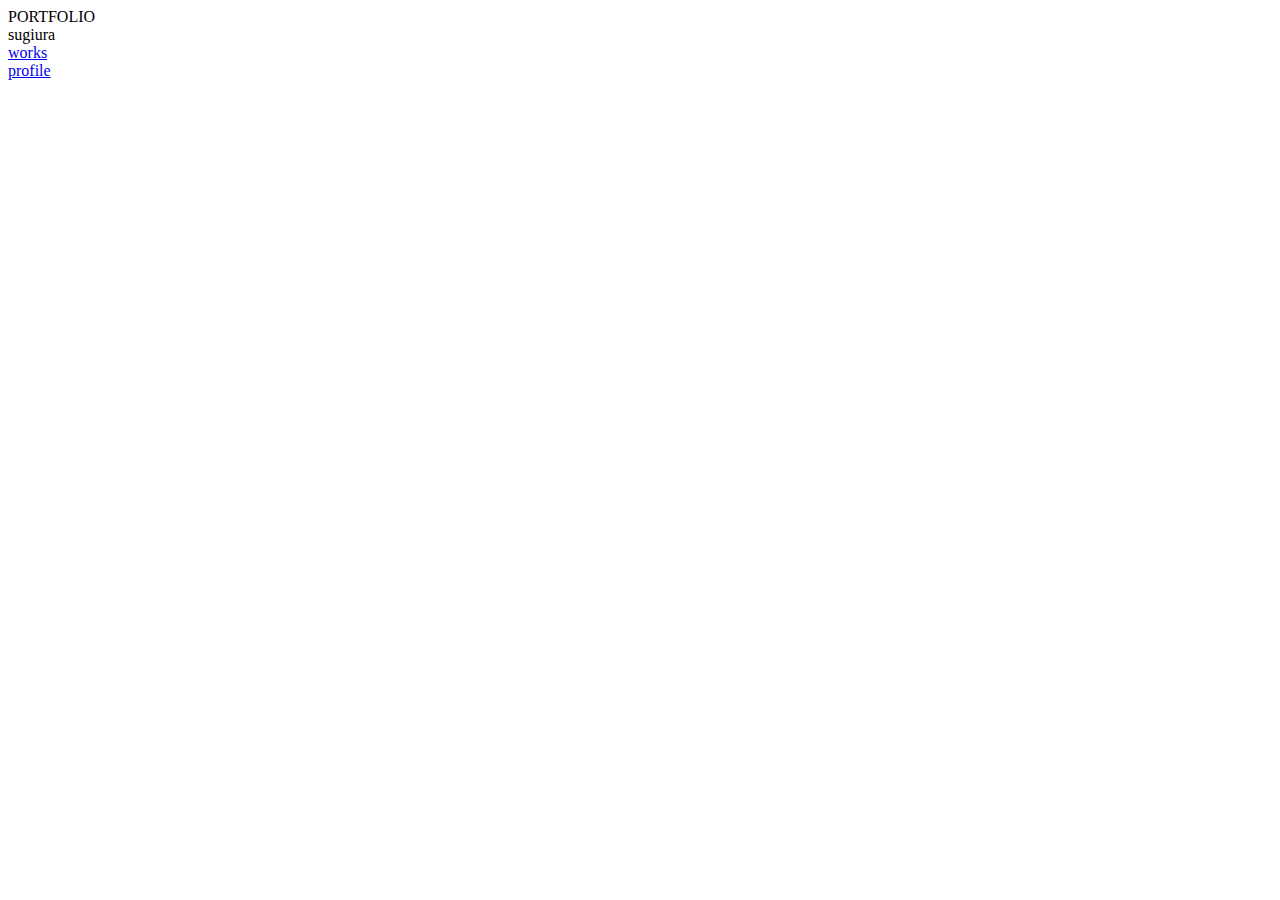
==== index.html @ 5bd03723 "Create index.html" ====
<!DOCTYPE html>
<html lang="ja">
<head>
    <meta charset="UTF-8">
    <title>Sugiura_Portfolio_LP</title>
    <meta name="viewport" content="width=device-width, initial-scale=1" >
    <link rel="stylesheet" href="../css/index.css">
    <script src="../js/index.js"></script>
    <!-- pc size -->

</head>
<body>
    <header>
        <a href="index.html">
            <div class="black_box"></div>
        </a>
    </header>
    <div class="first_box">
        <div class="title_box">
            <div class="title">PORTFOLIO</div>
            <div class="name">sugiura</div>
        </div>
        <div class="page_links">
            <a href="works.html">
                <div class="links">works</div>
            </a>
            <a href="profile.html">
                <div class="links">profile</div>
            </a>
        </div>
    </div>
</body>
</html>
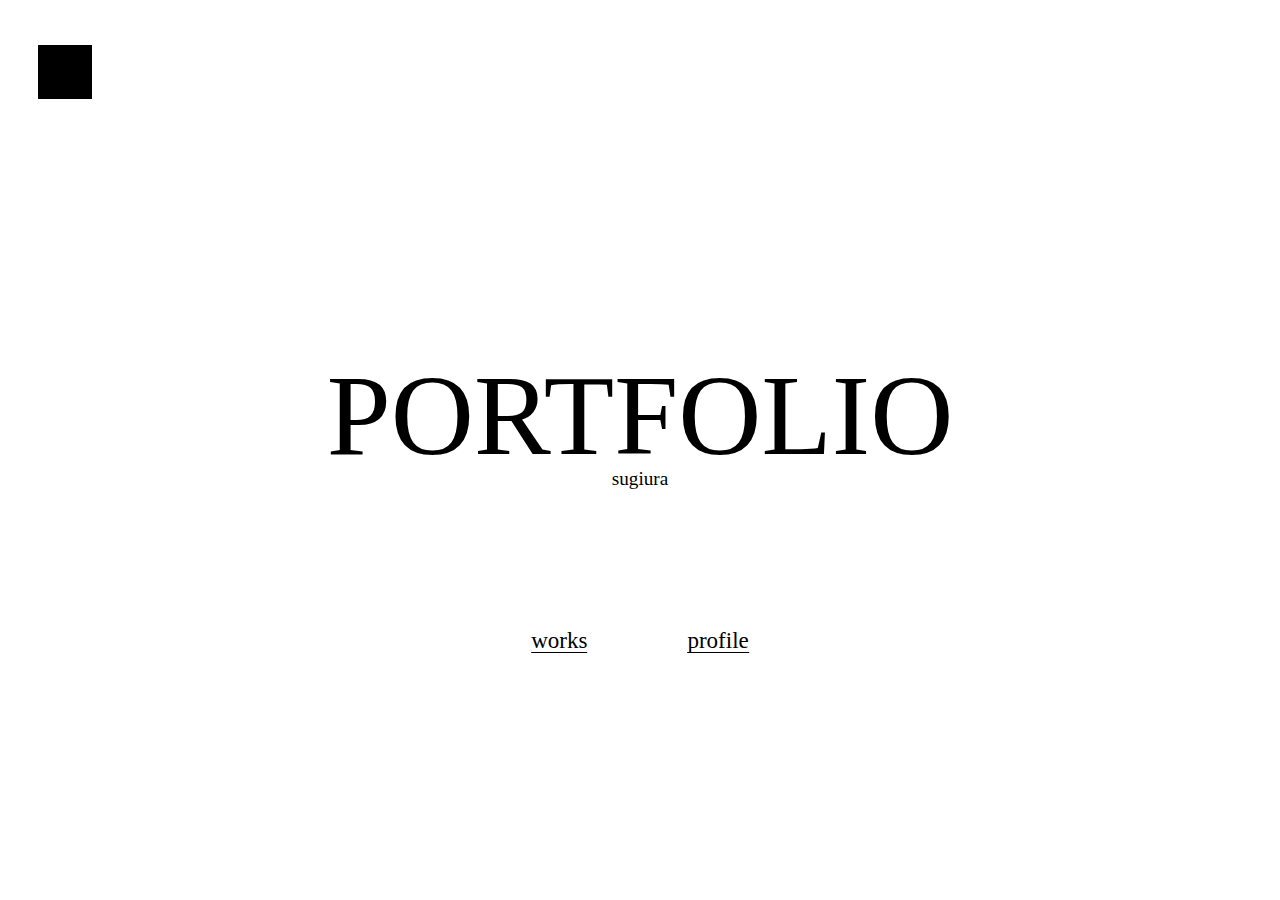
==== commit 542116dc: "add other pages" ====
--- a/index.html
+++ b/index.html
@@ -21,10 +21,10 @@
             <div class="name">sugiura</div>
         </div>
         <div class="page_links">
-            <a href="works.html">
+            <a href="pages/works.html">
                 <div class="links">works</div>
             </a>
-            <a href="profile.html">
+            <a href="pages/profile.html">
                 <div class="links">profile</div>
             </a>
         </div>
--- a/css/index.css
+++ b/css/index.css
@@ -0,0 +1,69 @@
+body {
+    margin: 0;
+    height: 100vh;
+    position: relative;
+}
+
+header {
+    height: 20%;
+    position: relative;
+}
+
+.black_box {
+    position: absolute;
+    top: 25%;
+    left: 3%;
+    background-color: black;
+    height: 30%;
+    aspect-ratio: 1 / 1;
+
+    z-index: 1;
+}
+
+.first_box {
+    position: absolute;
+    top: 0;
+    left: 0;
+    width: 100vw;
+    height: 100vh;
+}
+
+.title_box {
+    position: absolute;
+    top: 47%;
+    left: 50%;
+    transform: translate(-50%, -47%);
+
+    text-align: center;
+}
+
+.title{
+    font-size: 9vw;
+    line-height: 0.9;
+}
+.name{
+    font-size: 1.5vw;
+}
+
+.page_links {
+    position: absolute;
+    top: 70%;
+    left: 50%;
+    transform: translateX(-50%);
+    display: flex;
+    justify-content: space-between;
+    width: 17%;   
+}
+
+.links {
+    font-size: 1.8vw;
+    line-height: 0.95;
+
+    color:black;
+    border-bottom: 1px solid #000000;
+}
+
+a{
+    text-decoration: none;
+    color:inherit;
+}